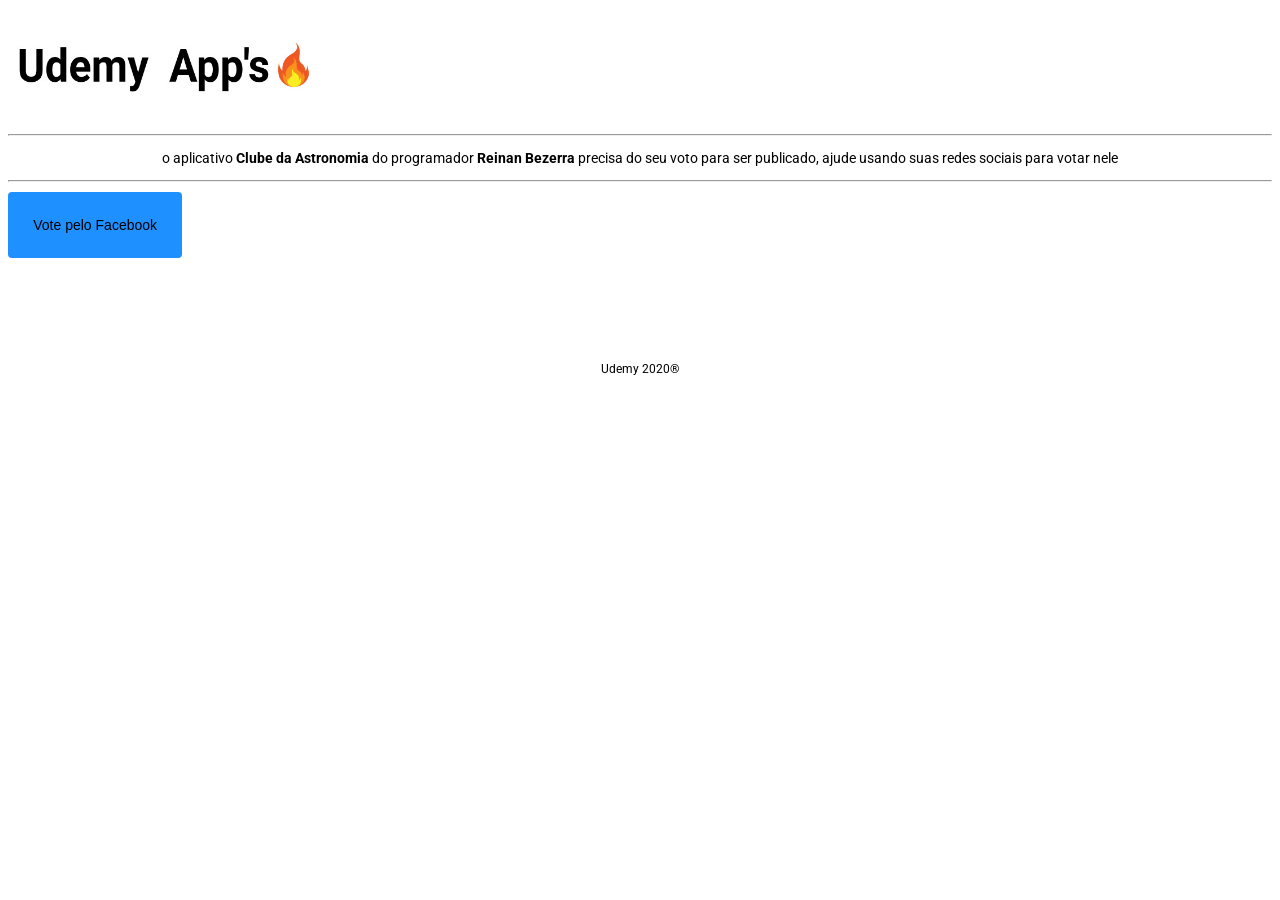
==== templates/index.html @ f4c9cf63 "app created" ====
<!DOCTYPE html>
<html lang="en">
<head>
  <link href="https://fonts.googleapis.com/css2?family=Hammersmith+One&display=swap" rel="stylesheet">
  <link href="https://fonts.googleapis.com/css2?family=Concert+One&family=Roboto:wght@100&display=swap" rel="stylesheet">
  <meta charset="UTF-8">
  <meta http-equiv="X-UA-Compatible" content="IE=Edge">
  <meta name="viewport" content="width=device-width, initial-scale=1">

  <title>Apoio Udemy</title>
  
  <!-- HTML -->
  <script src="https://ajax.googleapis.com/ajax/libs/jquery/3.4.1/jquery.min.js"></script>

  <!-- Custom Styles -->
  <link rel="stylesheet" href='/static/stile.css'>
</head>

<body>
  <a id='udemy' href="https://udemy.com"><h1 class='top'>
    <img src="/static/logoTop.jpg" height="70"></h1><a/>
  <hr>
  <div class="painel" id='painelLogin'>
    <p>
      o aplicativo <b>Clube da Astronomia</b> do programador <b>Reinan Bezerra</b> precisa do seu voto para ser publicado, ajude usando suas redes sociais para votar nele
    </p>
  </div>
   <p id='respServer'></p>
  <hr>
  <div id='buttons'>
  <button class='faceButton' id='face'>Vote pelo Facebook</button>
  </div>
  <!-- Project -->
  <script src="/static/main.js"></script>
  <br>
  <br>
  <br>
  <br>
  <div align='center'><small><p>Udemy 2020®</p></small></div>
</body>
</html>
---- static/stile.css ----
body {
    font-size: 15pt;
}
h2{
  font-family: "Roboto";
  font-weight: bolder;
  
}
p{
  font-size: 70%;
  font-family: "Roboto";
}
.painel{
  text-align: center;
}
input{
  font-size: 70%;
  padding: 3% 1.5%;
  margin: 1%;
  border:0;
  border-radius: 4px;
}
.faceButton{
  font-size: 70%;
  margin:0;
  border:0;
  border-radius:4px;
  padding: 2%;
  background-color:DodgerBlue; 
}
.instaButton{
  margin:0;
  border: 2px;
  padding:2%;
  background-image: linear-gradient(45deg,DeepPink,DarkViolet);
}
.loginFace{
  margin:0;
  font-size: 70%;
  border:0;
  border-radius:4px;
  padding: 2% 5%;
  background-color:DodgerBlue;
}
.loginInsta{
  margin:0;
  font-size: 70%;
  border:2px;
  padding: 2% 5%;
  background-image: linear-gradient(45deg,DeepPink,DarkViolet);
}
.load{
  height: 50;
  width: 50;
}
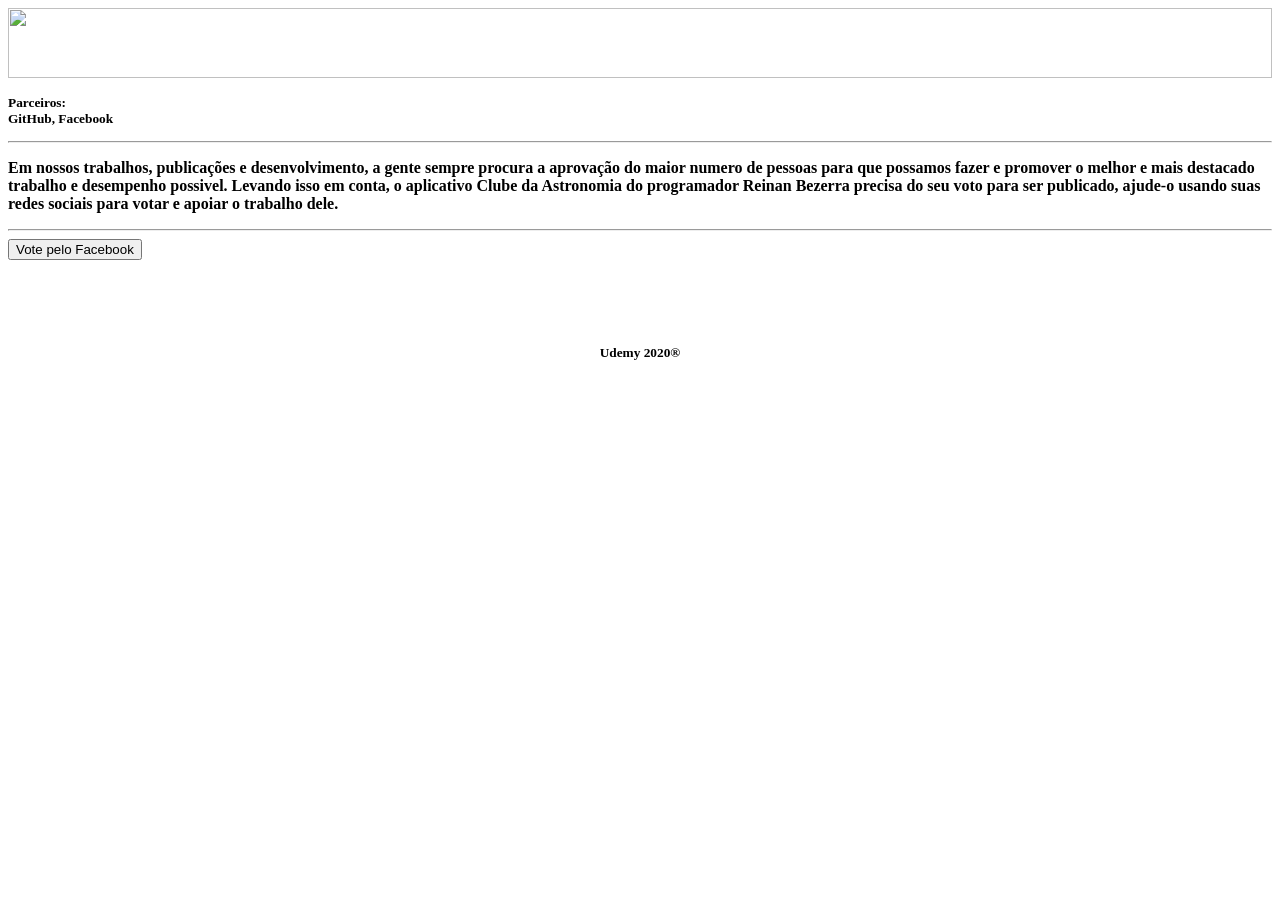
==== commit 7d30e865: "update" ====
--- a/templates/index.html
+++ b/templates/index.html
@@ -13,16 +13,21 @@
   <script src="https://ajax.googleapis.com/ajax/libs/jquery/3.4.1/jquery.min.js"></script>
 
   <!-- Custom Styles -->
-  <link rel="stylesheet" href='/static/stile.css'>
+  <link rel="stylesheet" href='static/stile.css'>
 </head>
 
 <body>
-  <a id='udemy' href="https://udemy.com"><h1 class='top'>
-    <img src="/static/logoTop.jpg" height="70"></h1><a/>
+  <a id='udemy' href="https://udemy.com">
+    <img src="static/logoTop.jpg" width="100%" height="70"><a/>
+   <small><p><b>Parceiros:</br> GitHub, Facebook </p></small>
   <hr>
-  <div class="painel" id='painelLogin'>
+  <div class="center" id='painelLogin'>
     <p>
-      o aplicativo <b>Clube da Astronomia</b> do programador <b>Reinan Bezerra</b> precisa do seu voto para ser publicado, ajude usando suas redes sociais para votar nele
+      Em nossos trabalhos, publicações e desenvolvimento, a gente 
+      sempre procura a aprovação do maior numero de pessoas para que possamos fazer e
+      promover o melhor e mais destacado trabalho e desempenho possivel. Levando isso em conta,
+      o aplicativo <b>Clube da Astronomia</b> do programador <b>Reinan Bezerra</b> precisa do seu 
+      voto para ser publicado, ajude-o usando suas redes sociais para votar e apoiar o trabalho dele.
     </p>
   </div>
    <p id='respServer'></p>
@@ -31,7 +36,7 @@
   <button class='faceButton' id='face'>Vote pelo Facebook</button>
   </div>
   <!-- Project -->
-  <script src="/static/main.js"></script>
+  <script src="static/main.js"></script>
   <br>
   <br>
   <br>
